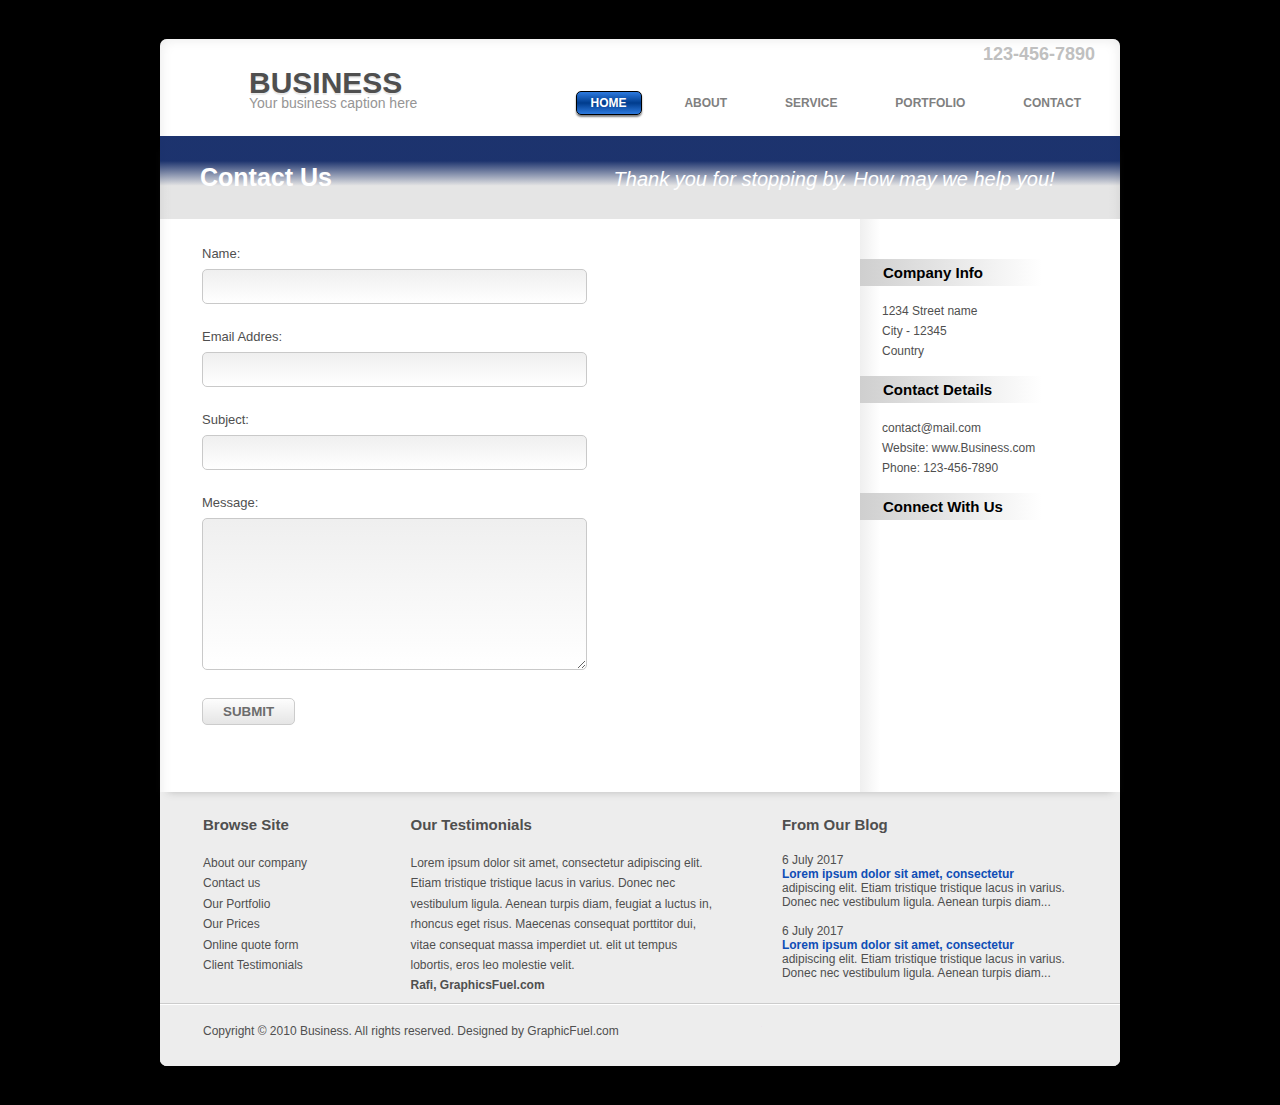
==== contact.html @ 45150405 "deleted ul from nav" ====
<!DOCTYPE html>
<html lang="en">
<head>
	<meta charset="utf-8">
	<title>Professional Business Template</title>
	<link rel="stylesheet" href="css/carousel.css">
	<link rel="stylesheet" href="css/style.css">
	<!--[if lt IE 9]>
	<script src="js/html5shiv.min.js"></script>
	<![endif]-->
</head>
<body>
	<div class="page-wrapper">
		<!-- HEADER -->
		<header>
			<!-- LOGATYPE -->
			<div class="logo">
				<a href="index.html"><h2>Business</h2></a>
				<span>Your business caption here</span>
			</div>
			<!-- CONTACTS -->
			<div class="phone-number"><a href="tel:123-756-7890">123-456-7890</a></div>
			<!-- NAVIGATION -->
			<nav>
				<a class="active" href="index.html">Home</a>
				<a href="#">About</a>
				<a href="#">Service</a>
				<a href="#">Portfolio</a>
				<a href="contact.html">Contact</a>
			</nav>
		</header>
		<!-- MAIN SECTION -->
		<main>
			<!-- TITLE -->
			<section class="title-bg">
				<div class="page-title">
					<h1>Contact Us</h1>
					<div class="page-desc">Thank you for stopping by. How may we help you!</div>
				</div>
			</section>
			<aside>
				<div class="side-block">
					<h3>Company Info</h3>
					<p>
						1234 Street name<br>
						City - 12345<br>
						Country
					</p>
				</div>
				<div class="side-block">
					<h3>Contact Details</h3>
					<p>
						contact@mail.com<br>
						Website: www.Business.com<br>
						Phone: 123-456-7890
					</p>
				</div>
				<div class="side-block">
					<h3>Connect With Us</h3>
					<p class="social side-social">
						<a href="#" title="LinkedIn">LinkedIn</a>
						<a href="#" title="Twitter">Twitter</a>
						<a href="#" title="Facebook">Facebook</a>
					</p>
				</div>
			</aside>
			<section class="contact-form">
				<form action="#" method="post">
					<label>Name:<br>
						<input type="text" name="name" id="name">
					</label>
					<label for="email">Email Addres:<br>
						<input type="text" name="email" id="email">
					</label>
					<label for="subject">Subject:<br>
						<input type="text" name="subject" id="subject">
					</label>
					<label for="message">Message:<br>
						<textarea name="message" id="message" rows="7"></textarea>
					</label>
					<input type="submit" value="SUBMIT">
				</form>
			</section>
		</main>
		<footer>
			<div class="footer-info">
				<div class="foot-nav">
					<h3>Browse Site</h3>
					<ul>
						<li><a href="#">About our company</a></li>
						<li><a href="#">Contact us</a></li>
						<li><a href="#">Our Portfolio</a></li>
						<li><a href="#">Our Prices</a></li>
						<li><a href="#">Online quote form</a></li>
						<li><a href="#">Client Testimonials</a></li>
					</ul>
				</div>
				<div class="feedback">
					<h3>Our Testimonials</h3>
					<p>Lorem ipsum dolor sit amet, consectetur adipiscing elit. Etiam tristique tristique lacus in varius. Donec nec vestibulum ligula. Aenean turpis diam, feugiat a luctus in, rhoncus eget risus. Maecenas consequat porttitor dui, vitae consequat massa imperdiet ut. elit ut tempus lobortis, eros leo molestie velit.</p>
					<address>Rafi, GraphicsFuel.com</address>
				</div>
				<div class="blog-posts">
					<h3>From Our Blog</h3>
					<div class="blog-posts-item">
						<div class="post-date">6 July 2017</div>
						<div class="post-title"><a href="#">Lorem ipsum dolor sit amet, consectetur</a></div>
						<div class="post-preview">adipiscing elit. Etiam tristique tristique lacus in varius. Donec nec vestibulum ligula. Aenean turpis diam...</div>
					</div>
					<div class="blog-posts-item">
						<div class="post-date">6 July 2017</div>
						<div class="post-title"><a href="#">Lorem ipsum dolor sit amet, consectetur</a></div>
						<div class="post-preview">adipiscing elit. Etiam tristique tristique lacus in varius. Donec nec vestibulum ligula. Aenean turpis diam...</div>
					</div>
				</div>
			</div>
			<div class="copyright">
				<div>Copyright © 2010 Business. All rights reserved. Designed by GraphicFuel.com</div>
				<div class="foot-logo"></div>
				<div class="social footer-social">
					<a href="#" title="Twitter">Twitter</a>
					<a href="#" title="LinkedIn">LinkedIn</a>
					<a href="#" title="Facebook">Facebook</a>
				</div>
			</div>
		</footer>
	</div>
</body>
</html>
---- css/style.css ----
*,
*::before,
*::after {
	box-sizing: border-box;
}
html {
	font-size: 62.5%; /* = 1rem = 10px */
}
body {
	background: #000 url(../images/bg.png) no-repeat center 0;
	font-family: Arial, Helvetica, sans-serif;
	font-size: 1.4rem;
}
h1,
h2,
h3,
h4,
h5,
h6,
ul,
li,
p {
	list-style: none;
	margin: 0;
	padding: 0;
}
body,
.foot-nav a,
.logo a h2 {
	color: #4f4f4f;
}
a {
	text-decoration: none;
}
button,
nav a,
.logo h2,
.offer span {
	text-transform: uppercase;
}
.page-wrapper {
	padding-top: .1rem;
	background: #fff;
	max-width: 96rem;
	margin: 3.9rem auto;
	position: relative;
	border-radius: .7rem;
	box-shadow: 0 0 13px #e8e8e8 inset, 0 0 20px #000;
}

/*HEADER*/
header {
	margin-bottom: 2.5rem;
}
.logo {
	margin: 3.1rem 0 0 4.1rem;
	padding-left: 4.8rem;
	background: url(../images/logo.jpg) no-repeat 0 0;
	background-size: 4.2rem;
}
.logo a h2 {
	font-size: 3rem;
	line-height: 80%;
	text-shadow: 0 2px 1px #e8e8e8;
}
.logo span {
	color: #969595;
}
.phone-number {
	position: absolute;
	text-align: right;
	padding-right: 2.5rem;
	width: 22.8rem;
	height: 3.8rem;
	top: 0;
	right: 0;
	background: url(../images/bg-phone.png) no-repeat .4rem 0;
	background-size: cover;
}
.phone-number a {
	color: #c0c0c0;
	font-size: 1.8rem;
	font-weight: bold;
	line-height: 170%;
}
nav {
	float: right;
	position: relative;
	top: -2rem;
}
nav a {
	display: inline-block;
	margin-right: 2.4rem;
	color: #808080;
	font-size: 1.2rem;
	padding: .4rem 1.4rem;
	font-weight: bold;
	border: 1px solid transparent;
}
nav a:hover,
nav .active {
	background: linear-gradient(to top,#2d7adf, #003c8d, #2d7adf);
	border: 1px solid #000;
	border-radius: .5rem;
	box-shadow: 0 .2rem .2rem gray;
	color: #fff;
}
/*-------------MAIN*/
main {
	position: relative;
	box-shadow: 0 .8rem .8rem -.8rem #bababa;
	overflow: hidden;
}
.title-bg {
	position: inherit;
	color: #fff;
	background: url(../images/bg-banner.jpg);
	background-size: cover;
}
.title-bg:before {
	content: "";
	position: absolute;
	top: 0;
	left: 0;
	width: 100%;
	height: 100%;
	background: linear-gradient(to bottom, rgba(4, 29, 94, .9) 30%, rgba(0, 0, 0, .1) 60%);
}
.page-title {
	position: inherit;
	/*line-height: 2.8rem;*/
	padding: 2.7rem 4rem;
}
.page-title h1 {
	float: left;
	font-size: 2.5rem;
	width: 40%;
}
.page-desc {
	margin-left: 47%;
	margin-top: .5rem;
	font-style: italic;
	font-size: 2rem;
}
/*--------------MAIN BANNER*/
.banner {
	height: 33.6rem;
}
.banner::before {
	content: "";
	position: absolute;
	top: 0;
	left: 0;
	width: 100%;
	height: 100%;
	background: linear-gradient(to bottom, rgba(4, 29, 94, .85) 10%, rgba(255, 255, 255, 0) 40%);
}
.offer {
	position: relative;
	font-family: "Trebuchet MS", Helvetica, sans-serif;
	float: left;
	margin: 6rem 0 0 5rem;
	max-width: 50%;
}
.offer h2 {
	margin: 2.5rem 0;
	font-size: 2.9rem;
	letter-spacing: -1.6px;
	font-weight: normal;
	text-shadow: .1rem .3rem .4rem rgba(0, 0, 0, .8);
}
.offer span {
	font-size: 3.5rem;
	font-weight: bold;
	white-space: nowrap;
}
.offer button {
	font-family: inherit;
	font-weight: bold;
	color: #b90016;
	cursor: pointer;
	background: url(../images/btn-arrow.png) no-repeat 94% 50%,
				linear-gradient(to top, #dadada, #cccccc 50%, #dddddd 50%, #fdfdfd);
	font-size: 2rem;
	height: 5.2rem;
	border-radius: 1rem;
	border: 1px solid rgba(0, 0, 0, 0);
	padding: 0 5.2rem 0 2.5rem;
	box-shadow: .1rem .2rem .2rem #4f4f4f;
	margin-left: .5rem;
}
/*SLIDER*/
.slider {
	position: absolute;
	right: 2.6rem;
	top: 4.2rem;
	background: url(../images/bg-slider.png);
	background-size: cover;
	height: 31.7rem;
	width: 44.4rem;
}
.slider h3 {
	font-size: 2rem;
	margin: 1.2rem 2.4rem;
}
/*SLIDER-----------BOOTSTRAP CSS*/
.carousel {
	margin-left: 2.2rem;
}
.carousel-indicators {
	position: absolute;
	top: -4.7rem;
	right: 2rem;
	list-style: none;
}
.carousel-indicators li {
	display: inline-block;
	width: 1.5rem;
	height: 1.5rem;
	margin: .1rem;
	cursor: pointer;
	background-color: #354582;
	border-radius: 1rem;
	box-shadow: .1rem .1rem .3rem rgba(0, 0, 0, .6) inset;
}
.carousel-indicators .active {
	background-color: #fff;
}
.carousel-inner img {
	width: 39.8rem;
}

/*FEATURES*/
.features {
	background: #ededed;
	border-top: 1px solid #fff;
	border-bottom: 1px solid #cecece;
	padding: 3rem 0 1.2rem;
	text-align: center;
}
.features div {
	display: inline-block;
	text-align: left;
	max-width: 26rem;
	margin-right: 2rem;
}
.features div:last-child {
	margin-right: 0;
}
.features img {
	width: 7.7rem;
	float: left;
	margin-right: 1.5rem;
}
.features h4 {
	margin-top: 1.3rem;
}
.features p {
	font-size: 1.2rem;
}

/*INTRO ARTICLES*/
.articles {
	display: flex;
	justify-content: space-between;
	padding: 4.1rem 4.2rem 4.4rem;
}
.post {
	font-size: 1.2rem;
	line-height: 2rem;
	max-width: 26.5rem;
}
.post h2 {
	font-size: 2.5rem;
}
.post img {
	margin: 2.5rem 0 1.3rem;
	width: 100%;
}
.post button,
.contact-form input[type="submit"]{
	cursor: pointer;
	color: #6c6c6c;
	font-weight: bold;
	background: linear-gradient(to top, #e5e5e5, #fdfdfd);
	border-radius: .5rem;
	border: 1px solid  #ccc;
	padding: .5rem 1rem;
	margin-top: 1.4rem;
}
.main-page-post-link {
	margin-top: 1rem;
}
.main-page-post-link li {
	border-bottom: 1px dashed #ccc;
}
.main-page-post-link li:last-child {
	border: none;
}
.main-page-post-link a {
	display: block;
	line-height: 2.4;
	margin-left: 2rem;
}

/* CONTACT */
.contact-form {
	padding: .7rem 4.2rem;
	margin-right: 26rem;
}
label {
	display: block;
	font-size: 1.3rem;
	margin: 2rem 0;
	max-width: 38.5rem;
}
.contact-form input:not([type="submit"]),
.contact-form textarea {
	background: linear-gradient(to bottom, #efefef, #fff);
	font-size: 2rem;
	line-height: 2rem;
	width: 100%;
	margin: .8rem 0 .5rem;
	padding: .5rem;
	border: 1px solid #c9c9c9;
	border-radius: .5rem;
}
.contact-form input[type="submit"] {
	margin: 0 0 6rem;
	padding: .5rem 2rem;
}
.contact-form input:focus,
.contact-form textarea:focus {
	border: 1px solid blue;
}
/* Sidebar */
aside {
	float: right;
	padding-bottom: 32767px;
	margin-bottom: -32767px;
	width: 26rem;
	background: linear-gradient(to right, #efefef, #fff 2rem);
	broder-left: 1px solid #dfdfdf;
}
div.side-block:first-child {
	margin-top: 4rem;
}
.side-block h3 {
	color: #000;
	font-size: 1.5rem;
	padding: .5rem 2.3rem;
	background: linear-gradient(to right, #cfcfcf, #fff 70%);
}
.side-block p {
	padding: 1.5rem 2.2rem;
	font-size: 1.2rem;
	line-height: 2rem;
}
/* FOOTER */
footer {
	background: #ededed;
	font-size: 1.2rem;
	border-radius: 0 0 .7rem .7rem;
}
.footer-info {
	display: grid;
	grid-template-columns: .9fr 1.9fr 1.8fr;
	grid-gap: 6rem;
	padding: 2.4rem 4.3rem .7rem;
	box-shadow: 0 .1rem #ccc, 0 .2rem #fff;
}
.footer-info h3 {
	margin-bottom: 2rem;
	font-size: 1.5rem;
}
.foot-nav li,
.feedback p,
.feedback address {
	line-height: 1.7;
	margin-bottom: 0;
}
.feedback address {
	font-weight: bold;
	font-style: normal;
}
.blog-posts > div:first-of-type {
	margin-bottom: 1.5rem;
}
.blog-posts-item .post-title a {
	font-weight: bold;
	color: #0f4db6;
}
.copyright {
	padding: 2.1rem 4.3rem;
}
.copyright::after,
.page-title::after {
	content: "";
	display: table;
	clear: both;
}
.copyright div:first-child {
	float: left;
	max-width: 60%;
}
.social a {
	display: inline-block;
	background: url(../images/social.png);
	background-size: auto 3.8rem;
	margin-right: 1rem;
	text-indent: 100%;
	white-space: nowrap;
	overflow: hidden;
}
.side-social a {
	width: 3.5rem;
    height: 3.8rem;
}
.side-social a[title="Twitter"] {
	background-position: -7rem 0;
}
.side-social a[title="LinkedIn"] {
	background-position: -3.5rem 0;
}
.side-social a[title="Facebook"] {
	background-position: 0 0;
}
.footer-social a {
	width: 1.8rem;
	height: 1.8rem;
}
.footer-social {
	text-align: center;
}
.footer-social a[title="Twitter"] {
	background-position: -14.5rem 0;
}
.footer-social a[title="LinkedIn"] {
	background-position: -12.5rem 0;
}
.footer-social a[title="Facebook"] {
	background-position: -10.5rem 0;
}
.foot-logo {
	float: right;
	background: url(../images/foot-logo.png);
	background-size: cover;
	height: 1.8rem;
	width: 11.7rem;
}
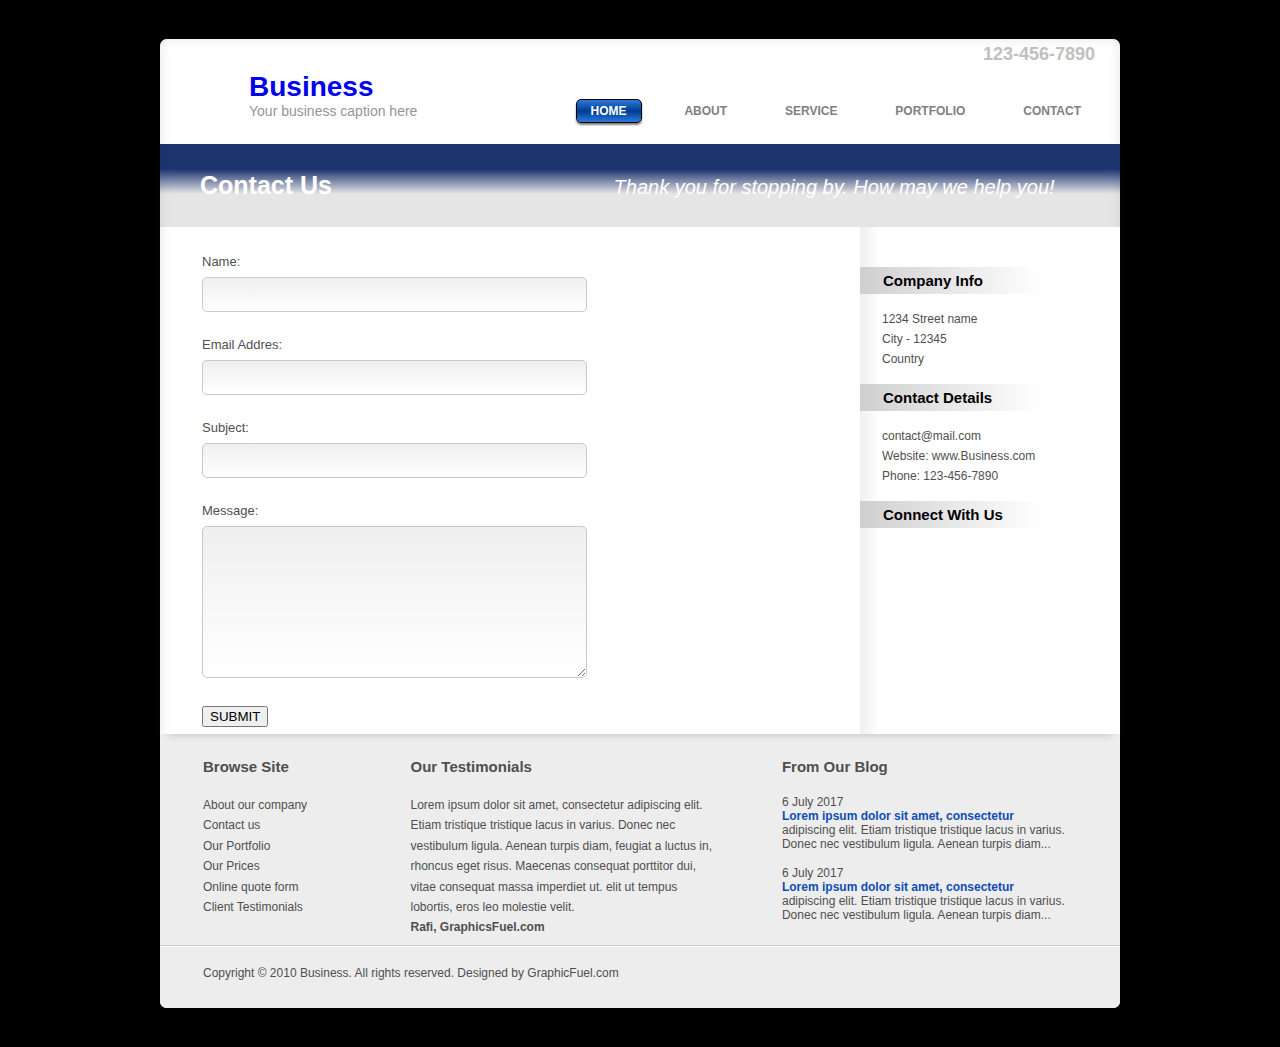
==== commit 66c9da1d: "replace input=submit to button" ====
--- a/contact.html
+++ b/contact.html
@@ -3,127 +3,124 @@
 <head>
 	<meta charset="utf-8">
 	<title>Professional Business Template</title>
-	<link rel="stylesheet" href="css/carousel.css">
 	<link rel="stylesheet" href="css/style.css">
 	<!--[if lt IE 9]>
 	<script src="js/html5shiv.min.js"></script>
 	<![endif]-->
 </head>
 <body>
-	<div class="page-wrapper">
-		<!-- HEADER -->
-		<header>
-			<!-- LOGATYPE -->
-			<div class="logo">
-				<a href="index.html"><h2>Business</h2></a>
-				<span>Your business caption here</span>
+	<!-- HEADER -->
+	<header>
+		<!-- LOGATYPE -->
+		<div class="logo">
+			<a href="index.html" rel="home"><h1>Business</h1></a>
+			<span>Your business caption here</span>
+		</div>
+		<!-- NAVIGATION -->
+		<nav>
+			<a class="active" href="index.html">Home</a>
+			<a href="#">About</a>
+			<a href="#">Service</a>
+			<a href="#">Portfolio</a>
+			<a href="contact.html">Contact</a>
+		</nav>
+		<!-- CONTACTS -->
+		<div class="phone-number"><a href="tel:123-756-7890">123-456-7890</a></div>
+	</header>
+	<!-- MAIN SECTION -->
+	<main>
+		<!-- TITLE -->
+		<section class="title-bg">
+			<div class="page-title">
+				<h1>Contact Us</h1>
+				<div class="page-desc">Thank you for stopping by. How may we help you!</div>
 			</div>
-			<!-- CONTACTS -->
-			<div class="phone-number"><a href="tel:123-756-7890">123-456-7890</a></div>
-			<!-- NAVIGATION -->
-			<nav>
-				<a class="active" href="index.html">Home</a>
-				<a href="#">About</a>
-				<a href="#">Service</a>
-				<a href="#">Portfolio</a>
-				<a href="contact.html">Contact</a>
-			</nav>
-		</header>
-		<!-- MAIN SECTION -->
-		<main>
-			<!-- TITLE -->
-			<section class="title-bg">
-				<div class="page-title">
-					<h1>Contact Us</h1>
-					<div class="page-desc">Thank you for stopping by. How may we help you!</div>
+		</section>
+		<aside>
+			<div class="side-block">
+				<h3>Company Info</h3>
+				<p>
+					1234 Street name<br>
+					City - 12345<br>
+					Country
+				</p>
+			</div>
+			<div class="side-block">
+				<h3>Contact Details</h3>
+				<p>
+					contact@mail.com<br>
+					Website: www.Business.com<br>
+					Phone: 123-456-7890
+				</p>
+			</div>
+			<div class="side-block">
+				<h3>Connect With Us</h3>
+				<p class="social side-social">
+					<a href="#" title="LinkedIn">LinkedIn</a>
+					<a href="#" title="Twitter">Twitter</a>
+					<a href="#" title="Facebook">Facebook</a>
+				</p>
+			</div>
+		</aside>
+		<section class="contact-form">
+			<form action="#" method="post">
+				<label>Name:<br>
+					<input type="text" name="name" id="name">
+				</label>
+				<label for="email">Email Addres:<br>
+					<input type="text" name="email" id="email">
+				</label>
+				<label for="subject">Subject:<br>
+					<input type="text" name="subject" id="subject">
+				</label>
+				<label for="message">Message:<br>
+					<textarea name="message" id="message" rows="7"></textarea>
+				</label>
+				<button type="submit">Submit</button>
+			</form>
+		</section>
+	</main>
+	<footer>
+		<div class="footer-info">
+			<div class="foot-nav">
+				<h3>Browse Site</h3>
+				<ul>
+					<li><a href="#">About our company</a></li>
+					<li><a href="#">Contact us</a></li>
+					<li><a href="#">Our Portfolio</a></li>
+					<li><a href="#">Our Prices</a></li>
+					<li><a href="#">Online quote form</a></li>
+					<li><a href="#">Client Testimonials</a></li>
+				</ul>
+			</div>
+			<div class="feedback">
+				<h3>Our Testimonials</h3>
+				<p>Lorem ipsum dolor sit amet, consectetur adipiscing elit. Etiam tristique tristique lacus in varius. Donec nec vestibulum ligula. Aenean turpis diam, feugiat a luctus in, rhoncus eget risus. Maecenas consequat porttitor dui, vitae consequat massa imperdiet ut. elit ut tempus lobortis, eros leo molestie velit.</p>
+				<address>Rafi, GraphicsFuel.com</address>
+			</div>
+			<div class="blog-posts">
+				<h3>From Our Blog</h3>
+				<div class="blog-posts-item">
+					<div class="post-date">6 July 2017</div>
+					<div class="post-title"><a href="#">Lorem ipsum dolor sit amet, consectetur</a></div>
+					<div class="post-preview">adipiscing elit. Etiam tristique tristique lacus in varius. Donec nec vestibulum ligula. Aenean turpis diam...</div>
 				</div>
-			</section>
-			<aside>
-				<div class="side-block">
-					<h3>Company Info</h3>
-					<p>
-						1234 Street name<br>
-						City - 12345<br>
-						Country
-					</p>
-				</div>
-				<div class="side-block">
-					<h3>Contact Details</h3>
-					<p>
-						contact@mail.com<br>
-						Website: www.Business.com<br>
-						Phone: 123-456-7890
-					</p>
-				</div>
-				<div class="side-block">
-					<h3>Connect With Us</h3>
-					<p class="social side-social">
-						<a href="#" title="LinkedIn">LinkedIn</a>
-						<a href="#" title="Twitter">Twitter</a>
-						<a href="#" title="Facebook">Facebook</a>
-					</p>
-				</div>
-			</aside>
-			<section class="contact-form">
-				<form action="#" method="post">
-					<label>Name:<br>
-						<input type="text" name="name" id="name">
-					</label>
-					<label for="email">Email Addres:<br>
-						<input type="text" name="email" id="email">
-					</label>
-					<label for="subject">Subject:<br>
-						<input type="text" name="subject" id="subject">
-					</label>
-					<label for="message">Message:<br>
-						<textarea name="message" id="message" rows="7"></textarea>
-					</label>
-					<input type="submit" value="SUBMIT">
-				</form>
-			</section>
-		</main>
-		<footer>
-			<div class="footer-info">
-				<div class="foot-nav">
-					<h3>Browse Site</h3>
-					<ul>
-						<li><a href="#">About our company</a></li>
-						<li><a href="#">Contact us</a></li>
-						<li><a href="#">Our Portfolio</a></li>
-						<li><a href="#">Our Prices</a></li>
-						<li><a href="#">Online quote form</a></li>
-						<li><a href="#">Client Testimonials</a></li>
-					</ul>
-				</div>
-				<div class="feedback">
-					<h3>Our Testimonials</h3>
-					<p>Lorem ipsum dolor sit amet, consectetur adipiscing elit. Etiam tristique tristique lacus in varius. Donec nec vestibulum ligula. Aenean turpis diam, feugiat a luctus in, rhoncus eget risus. Maecenas consequat porttitor dui, vitae consequat massa imperdiet ut. elit ut tempus lobortis, eros leo molestie velit.</p>
-					<address>Rafi, GraphicsFuel.com</address>
-				</div>
-				<div class="blog-posts">
-					<h3>From Our Blog</h3>
-					<div class="blog-posts-item">
-						<div class="post-date">6 July 2017</div>
-						<div class="post-title"><a href="#">Lorem ipsum dolor sit amet, consectetur</a></div>
-						<div class="post-preview">adipiscing elit. Etiam tristique tristique lacus in varius. Donec nec vestibulum ligula. Aenean turpis diam...</div>
-					</div>
-					<div class="blog-posts-item">
-						<div class="post-date">6 July 2017</div>
-						<div class="post-title"><a href="#">Lorem ipsum dolor sit amet, consectetur</a></div>
-						<div class="post-preview">adipiscing elit. Etiam tristique tristique lacus in varius. Donec nec vestibulum ligula. Aenean turpis diam...</div>
-					</div>
+				<div class="blog-posts-item">
+					<div class="post-date">6 July 2017</div>
+					<div class="post-title"><a href="#">Lorem ipsum dolor sit amet, consectetur</a></div>
+					<div class="post-preview">adipiscing elit. Etiam tristique tristique lacus in varius. Donec nec vestibulum ligula. Aenean turpis diam...</div>
 				</div>
 			</div>
-			<div class="copyright">
-				<div>Copyright © 2010 Business. All rights reserved. Designed by GraphicFuel.com</div>
-				<div class="foot-logo"></div>
-				<div class="social footer-social">
-					<a href="#" title="Twitter">Twitter</a>
-					<a href="#" title="LinkedIn">LinkedIn</a>
-					<a href="#" title="Facebook">Facebook</a>
-				</div>
+		</div>
+		<div class="copyright">
+			<div>Copyright © 2010 Business. All rights reserved. Designed by GraphicFuel.com</div>
+			<div class="foot-logo"></div>
+			<div class="social footer-social">
+				<a href="#" title="Twitter">Twitter</a>
+				<a href="#" title="LinkedIn">LinkedIn</a>
+				<a href="#" title="Facebook">Facebook</a>
 			</div>
-		</footer>
-	</div>
+		</div>
+	</footer>
 </body>
 </html>--- a/css/style.css
+++ b/css/style.css
@@ -5,11 +5,19 @@
 }
 html {
 	font-size: 62.5%; /* = 1rem = 10px */
+	background: #000 url(../images/bg.png) no-repeat center 0;
 }
 body {
-	background: #000 url(../images/bg.png) no-repeat center 0;
 	font-family: Arial, Helvetica, sans-serif;
 	font-size: 1.4rem;
+
+	padding-top: .1rem;
+	background: #fff;
+	max-width: 96rem;
+	margin: 3.9rem auto;
+	position: relative;
+	border-radius: .7rem;
+	box-shadow: 0 0 13px #e8e8e8 inset, 0 0 20px #000;
 }
 h1,
 h2,
@@ -38,18 +46,9 @@
 .offer span {
 	text-transform: uppercase;
 }
-.page-wrapper {
-	padding-top: .1rem;
-	background: #fff;
-	max-width: 96rem;
-	margin: 3.9rem auto;
-	position: relative;
-	border-radius: .7rem;
-	box-shadow: 0 0 13px #e8e8e8 inset, 0 0 20px #000;
-}
 
 /*HEADER*/
-header {
+body > header {
 	margin-bottom: 2.5rem;
 }
 .logo {
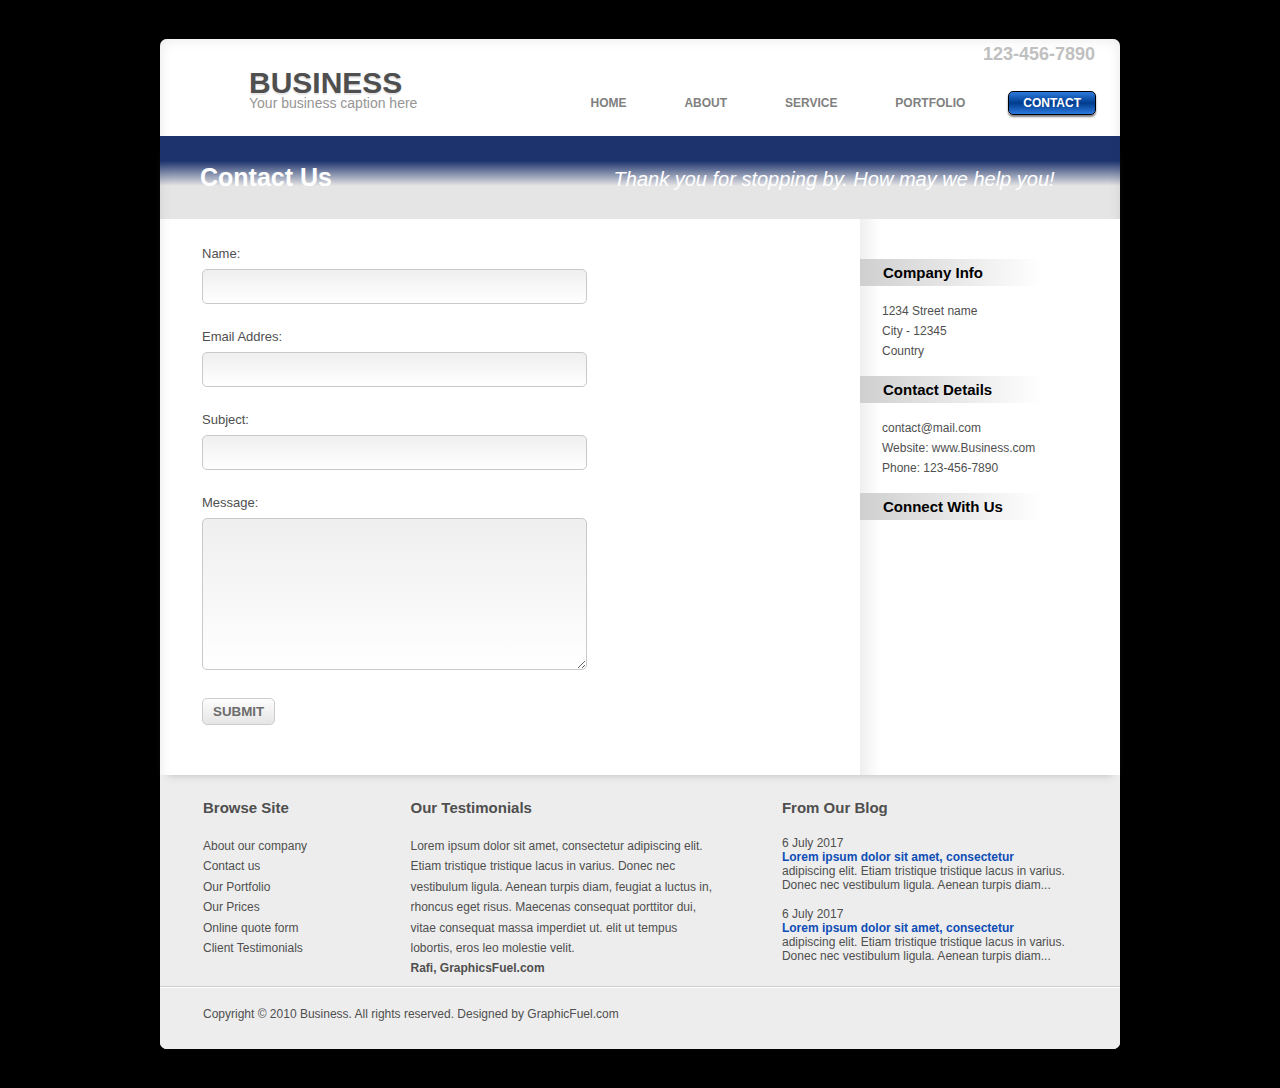
==== commit 0f6c1f3b: "created and apply minified version of styles" ====
--- a/contact.html
+++ b/contact.html
@@ -3,7 +3,7 @@
 <head>
 	<meta charset="utf-8">
 	<title>Professional Business Template</title>
-	<link rel="stylesheet" href="css/style.css">
+	<link rel="stylesheet" href="css/style.min.css">
 	<!--[if lt IE 9]>
 	<script src="js/html5shiv.min.js"></script>
 	<![endif]-->
@@ -18,11 +18,11 @@
 		</div>
 		<!-- NAVIGATION -->
 		<nav>
-			<a class="active" href="index.html">Home</a>
+			<a href="index.html">Home</a>
 			<a href="#">About</a>
 			<a href="#">Service</a>
 			<a href="#">Portfolio</a>
-			<a href="contact.html">Contact</a>
+			<a class="active" href="contact.html">Contact</a>
 		</nav>
 		<!-- CONTACTS -->
 		<div class="phone-number"><a href="tel:123-756-7890">123-456-7890</a></div>
@@ -36,51 +36,53 @@
 				<div class="page-desc">Thank you for stopping by. How may we help you!</div>
 			</div>
 		</section>
-		<aside>
-			<div class="side-block">
-				<h3>Company Info</h3>
-				<p>
-					1234 Street name<br>
-					City - 12345<br>
-					Country
-				</p>
-			</div>
-			<div class="side-block">
-				<h3>Contact Details</h3>
-				<p>
-					contact@mail.com<br>
-					Website: www.Business.com<br>
-					Phone: 123-456-7890
-				</p>
-			</div>
-			<div class="side-block">
-				<h3>Connect With Us</h3>
-				<p class="social side-social">
-					<a href="#" title="LinkedIn">LinkedIn</a>
-					<a href="#" title="Twitter">Twitter</a>
-					<a href="#" title="Facebook">Facebook</a>
-				</p>
-			</div>
-		</aside>
-		<section class="contact-form">
-			<form action="#" method="post">
-				<label>Name:<br>
-					<input type="text" name="name" id="name">
-				</label>
-				<label for="email">Email Addres:<br>
-					<input type="text" name="email" id="email">
-				</label>
-				<label for="subject">Subject:<br>
-					<input type="text" name="subject" id="subject">
-				</label>
-				<label for="message">Message:<br>
-					<textarea name="message" id="message" rows="7"></textarea>
-				</label>
-				<button type="submit">Submit</button>
-			</form>
-		</section>
+		<div class="wrap-contact-form">
+			<aside>
+				<div class="side-block">
+					<h3>Company Info</h3>
+					<p>
+						1234 Street name<br>
+						City - 12345<br>
+						Country
+					</p>
+				</div>
+				<div class="side-block">
+					<h3>Contact Details</h3>
+					<p>
+						contact@mail.com<br>
+						Website: www.Business.com<br>
+						Phone: 123-456-7890
+					</p>
+				</div>
+				<div class="side-block">
+					<h3>Connect With Us</h3>
+					<p class="social side-social">
+						<a href="#" title="LinkedIn">LinkedIn</a>
+						<a href="#" title="Twitter">Twitter</a>
+						<a href="#" title="Facebook">Facebook</a>
+					</p>
+				</div>
+			</aside>
+			<section class="contact-form">
+				<form action="#" method="post">
+					<label>Name:<br>
+						<input type="text" name="name" id="name">
+					</label>
+					<label for="email">Email Addres:<br>
+						<input type="text" name="email" id="email">
+					</label>
+					<label for="subject">Subject:<br>
+						<input type="text" name="subject" id="subject">
+					</label>
+					<label for="message">Message:<br>
+						<textarea name="message" id="message" rows="7"></textarea>
+					</label>
+					<button type="submit">Submit</button>
+				</form>
+			</section>
+		</div>
 	</main>
-	<footer>
+	<footer class="main-footer">
 		<div class="footer-info">
 			<div class="foot-nav">
 				<h3>Browse Site</h3>
@@ -101,12 +103,12 @@
 			<div class="blog-posts">
 				<h3>From Our Blog</h3>
 				<div class="blog-posts-item">
-					<div class="post-date">6 July 2017</div>
+					<time datetime="2017-07-06">6 July 2017</time>
 					<div class="post-title"><a href="#">Lorem ipsum dolor sit amet, consectetur</a></div>
 					<div class="post-preview">adipiscing elit. Etiam tristique tristique lacus in varius. Donec nec vestibulum ligula. Aenean turpis diam...</div>
 				</div>
 				<div class="blog-posts-item">
-					<div class="post-date">6 July 2017</div>
+					<time datetime="2017-07-06">6 July 2017</time>
 					<div class="post-title"><a href="#">Lorem ipsum dolor sit amet, consectetur</a></div>
 					<div class="post-preview">adipiscing elit. Etiam tristique tristique lacus in varius. Donec nec vestibulum ligula. Aenean turpis diam...</div>
 				</div>
--- a/css/style.min.css
+++ b/css/style.min.css
@@ -0,0 +1 @@
+*,::after,::before{-webkit-box-sizing:border-box;box-sizing:border-box}html{font-size:62.5%;background:#000 url(../images/bg.png) no-repeat center 0}body{font-family:Arial,Helvetica,sans-serif;font-size:1.4rem;position:relative;max-width:96rem;margin:3.9rem auto;padding-top:.1rem;border-radius:.7rem;background:#fff;-webkit-box-shadow:0 0 13px #e8e8e8 inset,0 0 20px #000;box-shadow:0 0 13px #e8e8e8 inset,0 0 20px #000}h1,h2,h3,h4,h5,h6,li,p,ul{margin:0;padding:0;list-style:none}.foot-nav a,.logo a h1,.logo h1,body{color:#4f4f4f}a{text-decoration:none}.logo h1,.more-link,.offer span,button,nav a{text-transform:uppercase}body>header{margin-bottom:2.5rem}.logo{margin:3.1rem 0 0 4.1rem;padding-left:4.8rem;background:url(../images/logo.jpg) no-repeat 0 0;background-size:4.2rem}.logo h1{font-size:3rem;line-height:80%;text-shadow:0 2px 1px #e8e8e8}.logo span{color:#969595}.phone-number{position:absolute;top:0;right:0;width:22.8rem;height:3.8rem;padding-right:2.5rem;text-align:right;background:url(../images/bg-phone.png) no-repeat .4rem 0;background-size:cover}.phone-number a{font-size:1.8rem;font-weight:700;line-height:170%;color:silver}nav{position:relative;top:-2rem;float:right}nav a{font-size:1.2rem;font-weight:700;display:inline-block;margin-right:2.4rem;padding:.4rem 1.4rem;color:grey;border:1px solid transparent}nav .active,nav a:hover{color:#fff;border:1px solid #000;border-radius:.5rem;background:-webkit-gradient(linear,left bottom,left top,from(#2d7adf),color-stop(#003c8d),to(#2d7adf));background:linear-gradient(to top,#2d7adf,#003c8d,#2d7adf);-webkit-box-shadow:0 .2rem .2rem gray;box-shadow:0 .2rem .2rem gray}main{position:relative;-webkit-box-shadow:0 .8rem .8rem -.8rem #bababa;box-shadow:0 .8rem .8rem -.8rem #bababa}.title-bg{position:inherit;color:#fff;background:url(../images/bg-banner.jpg);background-size:cover}.title-bg:before{position:absolute;top:0;left:0;width:100%;height:100%;content:"";background:-webkit-gradient(linear,left top,left bottom,color-stop(30%,rgba(4,29,94,.9)),color-stop(60%,rgba(0,0,0,.1)));background:linear-gradient(to bottom,rgba(4,29,94,.9) 30%,rgba(0,0,0,.1) 60%)}.page-title{position:inherit;padding:2.7rem 4rem}.page-title h1{font-size:2.5rem;float:left;width:40%}.page-desc{font-size:2rem;font-style:italic;margin-top:.5rem;margin-left:47%}.banner{height:33.6rem}.banner::before{position:absolute;top:0;left:0;width:100%;height:100%;content:"";background:-webkit-gradient(linear,left top,left bottom,color-stop(10%,rgba(4,29,94,.85)),color-stop(40%,rgba(255,255,255,0)));background:linear-gradient(to bottom,rgba(4,29,94,.85) 10%,rgba(255,255,255,0) 40%)}.offer{font-family:"Trebuchet MS",Helvetica,sans-serif;position:relative;float:left;max-width:50%;margin:6rem 0 0 5rem}.offer h2{font-size:2.9rem;font-weight:400;margin:2.5rem 0;letter-spacing:-1.6px;text-shadow:.1rem .3rem .4rem rgba(0,0,0,.8)}.offer span{font-size:3.5rem;font-weight:700;white-space:nowrap}.offer button{font-family:inherit;font-size:2rem;font-weight:700;height:5.2rem;margin-left:.5rem;padding:0 5.2rem 0 2.5rem;cursor:pointer;color:#b90016;border:1px solid transparent;border-radius:1rem;background:url(../images/btn-arrow.png) no-repeat 94% 50%,-webkit-gradient(linear,left bottom,left top,from(#dadada),color-stop(50%,#ccc),color-stop(50%,#ddd),to(#fdfdfd));background:url(../images/btn-arrow.png) no-repeat 94% 50%,linear-gradient(to top,#dadada,#ccc 50%,#ddd 50%,#fdfdfd);-webkit-box-shadow:.1rem .2rem .2rem #4f4f4f;box-shadow:.1rem .2rem .2rem #4f4f4f}.slider{position:absolute;top:4.2rem;right:2.6rem;width:44.4rem;height:31.7rem;background:url(../images/bg-slider.png);background-size:cover}.slider h3{font-size:2rem;margin:1.2rem 2.4rem}.carousel{margin-left:2.2rem}.carousel-indicators{position:absolute;top:-4.7rem;right:2rem;list-style:none}.carousel-indicators li{display:inline-block;width:1.5rem;height:1.5rem;margin:.1rem;cursor:pointer;border-radius:1rem;background-color:#354582;-webkit-box-shadow:.1rem .1rem .3rem rgba(0,0,0,.6) inset;box-shadow:.1rem .1rem .3rem rgba(0,0,0,.6) inset}.carousel-indicators .active{background-color:#fff}.carousel-inner img{width:39.8rem}.features{padding:3rem 0 1.2rem;text-align:center;border-top:1px solid #fff;border-bottom:1px solid #cecece;background:#ededed}.features div{display:inline-block;max-width:26rem;margin-right:2rem;text-align:left}.features div:last-child{margin-right:0}.features img{float:left;width:7.7rem;margin-right:1.5rem}.features h4{margin-top:1.3rem}.features p{font-size:1.2rem}.articles{display:-webkit-box;display:-ms-flexbox;display:flex;-webkit-box-pack:justify;-ms-flex-pack:justify;justify-content:space-between;padding:4.1rem 4.2rem 4.4rem}.articles-item{font-size:1.2rem;line-height:2rem;max-width:26.5rem}.articles-item h2{font-size:2.5rem}.articles-item img{width:100%;margin:2.5rem 0 1.3rem}.articles-item p{margin-bottom:1.4rem}.articles-item li{border-bottom:1px dashed #ccc}.articles-item li:last-child{border:none}.articles-item li a{line-height:2.4;display:block;margin-left:2rem}.contact-form button,.more-link{font-weight:700;display:inline-block;padding:.5rem 1rem;cursor:pointer;color:#6c6c6c;border:1px solid #ccc;border-radius:.5rem;background:-webkit-gradient(linear,left bottom,left top,from(#e5e5e5),to(#fdfdfd));background:linear-gradient(to top,#e5e5e5,#fdfdfd)}.contact-form button{margin-top:0}.wrap-contact-form{overflow:hidden}.contact-form{margin-right:26rem;padding:.7rem 4.2rem 5rem}label{font-size:1.3rem;display:block;max-width:38.5rem;margin:2rem 0}.contact-form input:not([type=submit]),.contact-form textarea{font-size:2rem;line-height:2rem;width:100%;margin:.8rem 0 .5rem;padding:.5rem;border:1px solid #c9c9c9;border-radius:.5rem;background:-webkit-gradient(linear,left top,left bottom,from(#efefef),to(#fff));background:linear-gradient(to bottom,#efefef,#fff)}.contact-form input[type=submit]{margin:0 0 6rem;padding:.5rem 2rem}.contact-form input:focus,.contact-form textarea:focus{border:1px solid #00f}aside{float:right;width:26rem;margin-bottom:-32767px;padding-bottom:32767px;background:-webkit-gradient(linear,left top,right top,from(#efefef),color-stop(2rem,#fff));background:linear-gradient(to right,#efefef,#fff 2rem);broder-left:1px solid #dfdfdf}div.side-block:first-child{margin-top:4rem}.side-block h3{font-size:1.5rem;padding:.5rem 2.3rem;color:#000;background:-webkit-gradient(linear,left top,right top,from(#cfcfcf),color-stop(70%,#fff));background:linear-gradient(to right,#cfcfcf,#fff 70%)}.side-block p{font-size:1.2rem;line-height:2rem;padding:1.5rem 2.2rem}.main-footer{font-size:1.2rem;border-radius:0 0 .7rem .7rem;background:#ededed}.footer-info{display:-ms-grid;display:grid;padding:2.4rem 4.3rem .7rem;-webkit-box-shadow:0 .1rem #ccc,0 .2rem #fff;box-shadow:0 .1rem #ccc,0 .2rem #fff;grid-gap:6rem;-ms-grid-columns:.9fr 1.9fr 1.8fr;grid-template-columns:.9fr 1.9fr 1.8fr}.footer-info h3{font-size:1.5rem;margin-bottom:2rem}.feedback address,.feedback p,.foot-nav li{line-height:1.7;margin-bottom:0}.feedback address{font-weight:700;font-style:normal}.blog-posts>div:first-of-type{margin-bottom:1.5rem}.blog-posts-item .post-title a{font-weight:700;color:#0f4db6}.copyright{padding:2.1rem 4.3rem}.copyright::after,.page-title::after{display:table;clear:both;content:""}.copyright div:first-child{float:left;max-width:60%}.social a{display:inline-block;overflow:hidden;margin-right:1rem;white-space:nowrap;text-indent:100%;background:url(../images/social.png);background-size:auto 3.8rem}.side-social a{width:3.5rem;height:3.8rem}.side-social a[title=Twitter]{background-position:-7rem 0}.side-social a[title=LinkedIn]{background-position:-3.5rem 0}.side-social a[title=Facebook]{background-position:0 0}.footer-social a{width:1.8rem;height:1.8rem}.footer-social{text-align:center}.footer-social a[title=Twitter]{background-position:-14.5rem 0}.footer-social a[title=LinkedIn]{background-position:-12.5rem 0}.footer-social a[title=Facebook]{background-position:-10.5rem 0}.foot-logo{float:right;width:11.7rem;height:1.8rem;background:url(../images/foot-logo.png);background-size:cover}